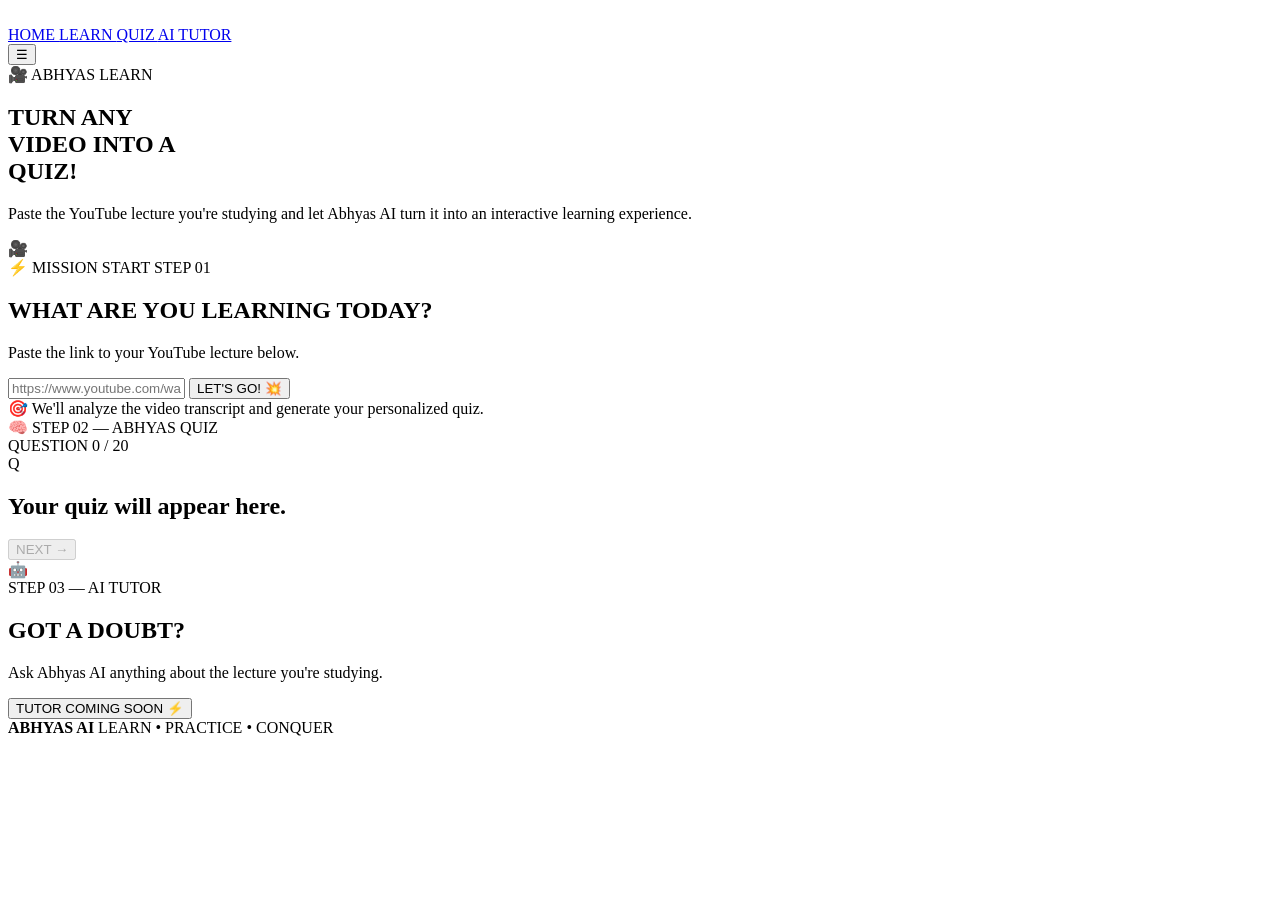
==== templates/learning/learn.html @ b2c414d8 "done till quiz" ====
<!DOCTYPE html>
<html lang="en">

<head>

    <meta charset="UTF-8">

    <meta name="viewport" content="width=device-width, initial-scale=1.0">

    <title>Abhyas AI | Learn</title>

    <link rel="stylesheet" href="{{ url_for('static', filename='css/style.css') }}">

</head>


<body>

    <!-- =========================
         NAVBAR
    ========================== -->

    <header class="navbar">

        <a href="/" class="logo" style="text-decoration: none; color: white;">
            ABHYAS<span>AI</span>
        </a>


        <nav class="nav-links">

            <a href="/">
                HOME
            </a>

            <a href="/learn">
                LEARN
            </a>

            <a href="#quiz">
                QUIZ
            </a>

            <a href="#tutor">
                AI TUTOR
            </a>

        </nav>


        <button class="menu-button">
            ☰
        </button>

    </header>



    <!-- =========================
         LEARNING HERO
    ========================== -->

    <main>

        <section class="learning-hero">


            <div class="learning-title">

                <div class="section-label">

                    🎥 ABHYAS LEARN

                </div>


                <h1>

                    TURN ANY<br>

                    <span>VIDEO</span>

                    INTO A<br>

                    <strong>QUIZ!</strong>

                </h1>


                <p>

                    Paste the YouTube lecture you're studying
                    and let Abhyas AI turn it into an
                    interactive learning experience.

                </p>

            </div>



            <div class="learning-character">

                🎥

            </div>


        </section>



        <!-- =========================
             VIDEO INPUT
        ========================== -->

        <section class="video-input-panel">

            <div class="panel-header">

                <span>
                    ⚡ MISSION START
                </span>

                <span>
                    STEP 01
                </span>

            </div>


            <h2>

                WHAT ARE YOU LEARNING TODAY?

            </h2>


            <p>

                Paste the link to your YouTube lecture below.

            </p>


            <div class="youtube-input-wrapper">

                <input type="text" id="youtube-url" placeholder="https://www.youtube.com/watch?v=...">


                <button class="comic-button red" id="generate-button">

                    LET'S GO! 💥

                </button>

            </div>


            <div class="input-note">

                🎯 We'll analyze the video transcript
                and generate your personalized quiz.

            </div>

        </section>



        <!-- =========================
             FUTURE QUIZ AREA
        ========================== -->

        <section class="quiz-section" id="quiz">

            <div class="quiz-header">

                <div class="section-label">

                    🧠 STEP 02 — ABHYAS QUIZ

                </div>

                <div class="question-counter" id="question-counter">

                    QUESTION 0 / 20

                </div>

            </div>


            <div class="quiz-card" id="quiz-card">

                <div class="quiz-number">

                    Q

                </div>


                <h2 id="question-text">

                    Your quiz will appear here.

                </h2>


                <div class="options" id="options-container">

                </div>


                <div class="quiz-feedback" id="quiz-feedback">

                </div>


                <div class="quiz-controls">

                    <button class="comic-button black" id="next-button" disabled>

                        NEXT →

                    </button>

                </div>

            </div>


            <div class="quiz-result" id="quiz-result" style="display: none;">

                <div class="result-burst">

                    💥

                </div>


                <div>

                    <div class="section-label">

                        MISSION COMPLETE

                    </div>


                    <h2>

                        QUIZ <span>COMPLETE!</span>

                    </h2>


                    <div class="score-display" id="score-display">

                        0 / 20

                    </div>


                    <p id="score-message">

                    </p>


                    <button class="comic-button red" id="retry-button">

                        TRY AGAIN 🔄

                    </button>

                </div>

            </div>

        </section>



        <!-- =========================
             FUTURE AI TUTOR
        ========================== -->

        <section class="tutor-placeholder" id="tutor">

            <div class="tutor-icon">

                🤖

            </div>


            <div>

                <div class="section-label">

                    STEP 03 — AI TUTOR

                </div>


                <h2>

                    GOT A <span>DOUBT?</span>

                </h2>


                <p>

                    Ask Abhyas AI anything about the
                    lecture you're studying.

                </p>


                <button class="comic-button white">

                    TUTOR COMING SOON ⚡

                </button>

            </div>

        </section>

    </main>



    <!-- =========================
         FOOTER
    ========================== -->

    <footer class="footer">

        <strong>
            ABHYAS AI
        </strong>

        <span>
            LEARN • PRACTICE • CONQUER
        </span>

    </footer>
    <script>

        let quizData = [];

        let currentQuestion = 0;

        let score = 0;

        let selectedAnswer = false;


        const generateButton =
            document.getElementById("generate-button");

        const youtubeInput =
            document.getElementById("youtube-url");


        const questionCounter =
            document.getElementById("question-counter");

        const questionText =
            document.getElementById("question-text");

        const optionsContainer =
            document.getElementById("options-container");

        const quizFeedback =
            document.getElementById("quiz-feedback");

        const nextButton =
            document.getElementById("next-button");

        const quizCard =
            document.getElementById("quiz-card");

        const quizResult =
            document.getElementById("quiz-result");

        const scoreDisplay =
            document.getElementById("score-display");

        const scoreMessage =
            document.getElementById("score-message");

        const retryButton =
            document.getElementById("retry-button");


        /*
        =========================================
        GENERATE QUIZ
        =========================================
        */

        generateButton.addEventListener(
            "click",
            async function () {

                const youtubeUrl =
                    youtubeInput.value.trim();


                if (!youtubeUrl) {

                    alert(
                        "Please paste a YouTube URL."
                    );

                    return;

                }


                generateButton.disabled = true;

                generateButton.textContent =
                    "GENERATING QUIZ...";


                try {

                    const response =
                        await fetch(
                            "/process-youtube",
                            {
                                method: "POST",

                                headers: {
                                    "Content-Type":
                                        "application/json"
                                },

                                body: JSON.stringify({
                                    url: youtubeUrl
                                })
                            }
                        );


                    const data =
                        await response.json();


                    if (!data.success) {

                        alert(data.error);

                        return;

                    }


                    /*
                    Store quiz
                    */

                    quizData =
                        data.quiz.questions;


                    /*
                    Reset quiz
                    */

                    currentQuestion = 0;

                    score = 0;


                    /*
                    Show first question
                    */

                    displayQuestion();


                    /*
                    Scroll to quiz
                    */

                    document
                        .getElementById("quiz")
                        .scrollIntoView({
                            behavior: "smooth"
                        });


                } catch (error) {

                    console.error(error);

                    alert(
                        "Something went wrong while " +
                        "generating the quiz."
                    );


                } finally {

                    generateButton.disabled = false;

                    generateButton.textContent =
                        "LET'S GO! 💥";

                }

            }
        );


        /*
        =========================================
        DISPLAY QUESTION
        =========================================
        */

        function displayQuestion() {

            selectedAnswer = false;

            nextButton.disabled = true;

            quizFeedback.textContent = "";

            quizFeedback.className =
                "quiz-feedback";


            const question =
                quizData[currentQuestion];


            questionCounter.textContent =
                `QUESTION ${currentQuestion + 1} / ${quizData.length}`;


            questionText.textContent =
                question.question;


            optionsContainer.innerHTML = "";


            question.options.forEach(
                function (option, index) {

                    const button =
                        document.createElement(
                            "button"
                        );


                    button.className =
                        "quiz-option";


                    button.textContent =
                        `${String.fromCharCode(65 + index)}. ${option}`;


                    button.addEventListener(
                        "click",
                        function () {

                            selectAnswer(
                                button,
                                option,
                                question
                            );

                        }
                    );


                    optionsContainer.appendChild(
                        button
                    );

                }
            );

        }


        /*
        =========================================
        SELECT ANSWER
        =========================================
        */

        function selectAnswer(
            selectedButton,
            selectedOption,
            question
        ) {

            if (selectedAnswer) {

                return;

            }


            selectedAnswer = true;


            const allOptions =
                document.querySelectorAll(
                    ".quiz-option"
                );


            allOptions.forEach(
                function (button) {

                    button.disabled = true;

                }
            );


            const isCorrect =
                selectedOption ===
                question.correct_answer;


            if (isCorrect) {

                score++;


                selectedButton.classList.add(
                    "correct"
                );


                quizFeedback.textContent =
                    `💥 CORRECT! ${question.explanation}`;


                quizFeedback.classList.add(
                    "correct-feedback"
                );

            } else {

                selectedButton.classList.add(
                    "incorrect"
                );


                allOptions.forEach(
                    function (button) {

                        const optionText =
                            button.textContent
                                .substring(3);


                        if (
                            optionText ===
                            question.correct_answer
                        ) {

                            button.classList.add(
                                "correct"
                            );

                        }

                    }
                );


                quizFeedback.textContent =
                    `❌ Not quite! ${question.explanation}`;


                quizFeedback.classList.add(
                    "incorrect-feedback"
                );

            }


            nextButton.disabled = false;

        }


        /*
        =========================================
        NEXT QUESTION
        =========================================
        */

        nextButton.addEventListener(
            "click",
            function () {

                currentQuestion++;


                if (
                    currentQuestion >=
                    quizData.length
                ) {

                    showResult();

                    return;

                }


                displayQuestion();

            }
        );


        /*
        =========================================
        SHOW RESULT
        =========================================
        */

        function showResult() {

            quizCard.style.display =
                "none";


            quizResult.style.display =
                "flex";


            scoreDisplay.textContent =
                `${score} / ${quizData.length}`;


            const percentage =
                Math.round(
                    (score / quizData.length) * 100
                );


            if (percentage >= 80) {

                scoreMessage.textContent =
                    `🔥 Outstanding! ${percentage}% — you're crushing it!`;

            } else if (percentage >= 60) {

                scoreMessage.textContent =
                    `💪 Nice work! ${percentage}% — keep practicing!`;

            } else {

                scoreMessage.textContent =
                    `📚 ${percentage}% — revise the topic and try again!`;

            }

        }


        /*
        =========================================
        RETRY
        =========================================
        */

        retryButton.addEventListener(
            "click",
            function () {

                currentQuestion = 0;

                score = 0;

                quizResult.style.display =
                    "none";

                quizCard.style.display =
                    "block";

                displayQuestion();

            }
        );

    </script>
</body>

</html>
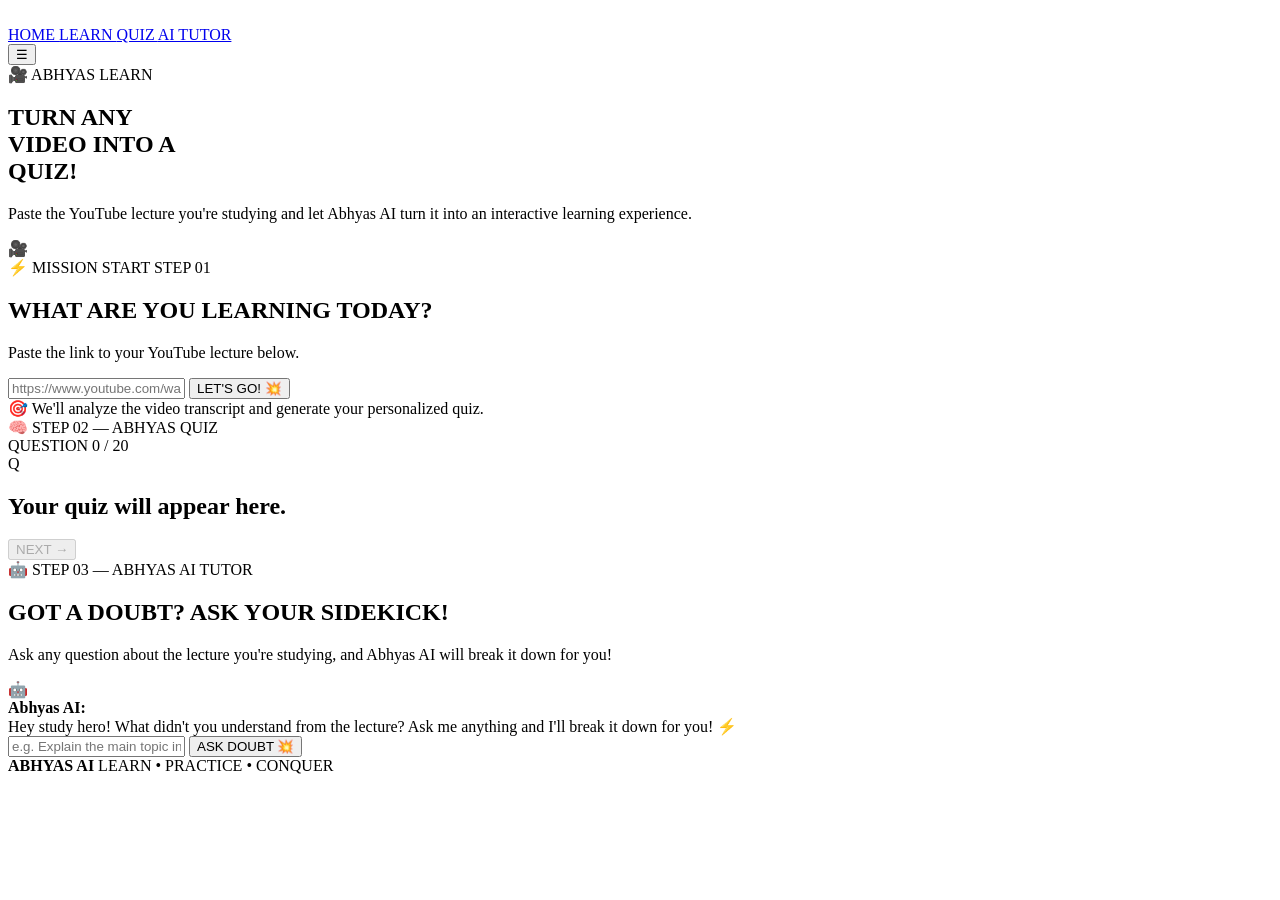
==== commit dffc8d79: "feat: add exam document ingestion service and AI tutor features" ====
--- a/templates/learning/learn.html
+++ b/templates/learning/learn.html
@@ -282,47 +282,66 @@
 
 
         <!-- =========================
-             FUTURE AI TUTOR
+             AI TUTOR SECTION
         ========================== -->
 
-        <section class="tutor-placeholder" id="tutor">
-
-            <div class="tutor-icon">
-
-                🤖
+        <section class="tutor-section" id="tutor">
+
+            <div class="tutor-header">
+
+                <div class="section-label">
+
+                    🤖 STEP 03 — ABHYAS AI TUTOR
+
+                </div>
+
+                <h2>
+
+                    GOT A <span>DOUBT?</span> ASK YOUR SIDEKICK!
+
+                </h2>
+
+                <p>
+
+                    Ask any question about the lecture you're studying, and Abhyas AI will break it down for you!
+
+                </p>
 
             </div>
 
 
-            <div>
-
-                <div class="section-label">
-
-                    STEP 03 — AI TUTOR
-
-                </div>
-
-
-                <h2>
-
-                    GOT A <span>DOUBT?</span>
-
-                </h2>
-
-
-                <p>
-
-                    Ask Abhyas AI anything about the
-                    lecture you're studying.
-
-                </p>
-
-
-                <button class="comic-button white">
-
-                    TUTOR COMING SOON ⚡
-
-                </button>
+            <div class="tutor-card">
+
+                <div class="tutor-chat-window" id="tutor-chat-window">
+
+                    <div class="chat-bubble ai-bubble">
+
+                        <div class="bubble-avatar">🤖</div>
+
+                        <div class="bubble-content">
+
+                            <strong>Abhyas AI:</strong><br>
+
+                            Hey study hero! What didn't you understand from the lecture? Ask me anything and I'll break it down for you! ⚡
+
+                        </div>
+
+                    </div>
+
+                </div>
+
+
+                <div class="tutor-input-wrapper">
+
+                    <input type="text" id="tutor-question" placeholder="e.g. Explain the main topic in simple terms...">
+
+                    <button class="comic-button yellow" id="tutor-send-button">
+
+                        ASK DOUBT 💥
+
+                    </button>
+
+                </div>
 
             </div>
 
@@ -461,11 +480,14 @@
 
 
                     /*
-                    Store quiz
+                    Store quiz & video ID
                     */
 
                     quizData =
                         data.quiz.questions;
+
+                    currentVideoId =
+                        data.video_id;
 
 
                     /*
@@ -800,6 +822,109 @@
             }
         );
 
+
+        /*
+        =========================================
+        AI TUTOR CHAT
+        =========================================
+        */
+
+        let currentVideoId = null;
+
+        const tutorChatWindow = document.getElementById("tutor-chat-window");
+        const tutorQuestionInput = document.getElementById("tutor-question");
+        const tutorSendButton = document.getElementById("tutor-send-button");
+
+        async function askTutor() {
+            const question = tutorQuestionInput.value.trim();
+
+            if (!question) {
+                alert("Please enter a question for the AI Tutor.");
+                return;
+            }
+
+            // Append user bubble
+            appendChatBubble("user", "YOU", question);
+
+            tutorQuestionInput.value = "";
+            tutorSendButton.disabled = true;
+            tutorSendButton.textContent = "THINKING... 🧠";
+
+            // Append loading bubble
+            const loadingBubble = appendChatBubble("ai loading", "Abhyas AI", "Analyzing transcript and thinking... ⚡");
+
+            try {
+                const response = await fetch("/ask-tutor", {
+                    method: "POST",
+                    headers: {
+                        "Content-Type": "application/json"
+                    },
+                    body: JSON.stringify({
+                        question: question,
+                        video_id: currentVideoId
+                    })
+                });
+
+                const data = await response.json();
+
+                // Remove loading bubble
+                if (loadingBubble && loadingBubble.parentNode) {
+                    loadingBubble.parentNode.removeChild(loadingBubble);
+                }
+
+                if (!data.success) {
+                    appendChatBubble("ai", "Abhyas AI", "❌ " + (data.error || "Could not answer your question."));
+                } else {
+                    appendChatBubble("ai", "Abhyas AI", data.answer);
+                }
+
+            } catch (error) {
+                console.error(error);
+                if (loadingBubble && loadingBubble.parentNode) {
+                    loadingBubble.parentNode.removeChild(loadingBubble);
+                }
+                appendChatBubble("ai", "Abhyas AI", "❌ Something went wrong while connecting to the AI Tutor.");
+            } finally {
+                tutorSendButton.disabled = false;
+                tutorSendButton.textContent = "ASK DOUBT 💥";
+            }
+        }
+
+        function appendChatBubble(type, senderName, messageText) {
+            const bubble = document.createElement("div");
+            bubble.className = `chat-bubble ${type}-bubble`;
+
+            const avatar = document.createElement("div");
+            avatar.className = "bubble-avatar";
+            avatar.textContent = type.includes("user") ? "🎓" : "🤖";
+
+            const content = document.createElement("div");
+            content.className = "bubble-content";
+            content.innerHTML = `<strong>${senderName}:</strong><br>${escapeHtml(messageText)}`;
+
+            bubble.appendChild(avatar);
+            bubble.appendChild(content);
+
+            tutorChatWindow.appendChild(bubble);
+            tutorChatWindow.scrollTop = tutorChatWindow.scrollHeight;
+
+            return bubble;
+        }
+
+        function escapeHtml(text) {
+            const div = document.createElement("div");
+            div.textContent = text;
+            return div.innerHTML.replace(/\n/g, "<br>");
+        }
+
+        tutorSendButton.addEventListener("click", askTutor);
+
+        tutorQuestionInput.addEventListener("keypress", function (e) {
+            if (e.key === "Enter") {
+                askTutor();
+            }
+        });
+
     </script>
 </body>
 
